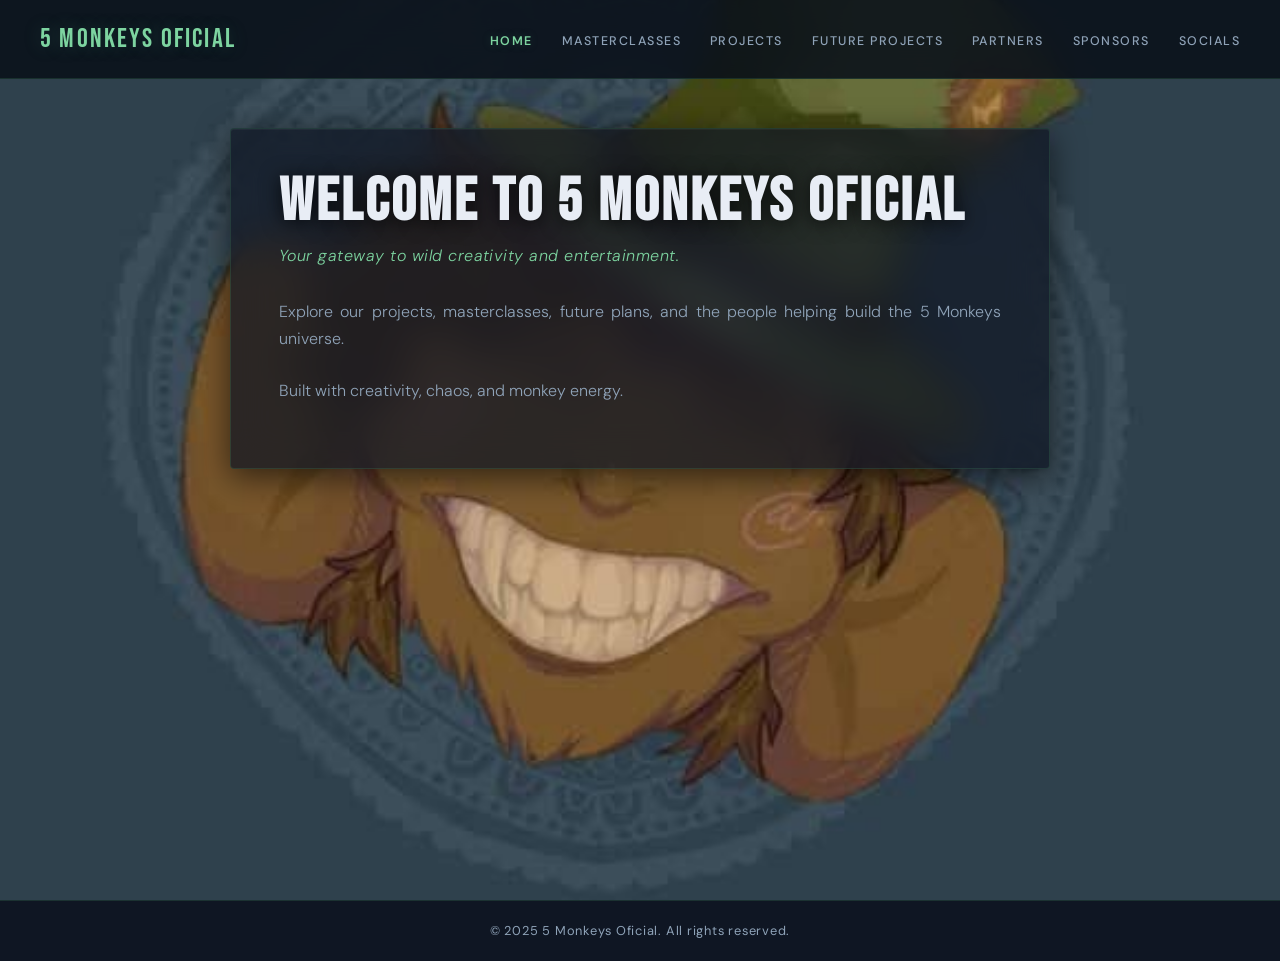
==== index.html @ 76271574 "Update index.html" ====
<!DOCTYPE html>
<html lang="en">
<head>
  <meta charset="UTF-8" />
  <meta name="viewport" content="width=device-width, initial-scale=1.0" />
  <title>5 Monkeys Oficial</title>
  <link rel="stylesheet" href="style.css" />
</head>
<body>

  <header>
    <nav class="navbar">
      <div class="logo">5 Monkeys Oficial</div>
      <ul class="nav-links">
        <li><a class="active" href="index.html">HOME</a></li>
        <li><a href="masterc.html">MASTERCLASSES</a></li>
        <li><a href="proj.html">PROJECTS</a></li>
        <li><a href="futproj.html">FUTURE PROJECTS</a></li>
        <li><a href="partner.html">PARTNERS</a></li>
        <li><a href="spon.html">SPONSORS</a></li>
        <li><a href="socials.html">SOCIALS</a></li>
      </ul>
    </nav>
  </header>

  <!-- shown only on mobile via CSS -->
  <img class="mobile-bg" src="background.jpg" alt="" />

  <main class="parallax">
    <section class="hero">
      <div class="content">
        <h1>Welcome to 5 Monkeys Oficial</h1>
        <p class="subtitle">Your gateway to wild creativity and entertainment.</p>
        <p>Explore our projects, masterclasses, future plans, and the people helping build the 5 Monkeys universe.</p>
        <p>Built with creativity, chaos, and monkey energy.</p>
      </div>
    </section>
  </main>

  <footer>
    <p>&copy; 2025 5 Monkeys Oficial. All rights reserved.</p>
  </footer>

</body>
</html>
---- style.css ----
@import url('https://fonts.googleapis.com/css2?family=Bebas+Neue&family=DM+Sans:ital,wght@0,300;0,400;0,500;1,300&display=swap');

:root {
  --bg: #1a2535;
  --surface: rgba(15, 22, 35, 0.72);
  --surface-solid: #0f1623;
  --text: #e8edf5;
  --text-muted: #8fa3b8;
  --accent: #4a9e6b;
  --accent-bright: #7dd4a0;
  --accent-glow: rgba(74, 158, 107, 0.25);
  --navbar-bg: rgba(10, 16, 26, 0.88);
  --border: rgba(74, 158, 107, 0.2);
  --shadow: 0 8px 32px rgba(0, 0, 0, 0.6);
}

* {
  margin: 0;
  padding: 0;
  box-sizing: border-box;
}

body,
html {
  min-height: 100%;
  font-family: 'DM Sans', sans-serif;
  background-color: #2e3f52;
  color: var(--text);
  line-height: 1.7;
  overflow-x: hidden;
}

/* ── Navbar ── */

.navbar {
  display: flex;
  justify-content: space-between;
  align-items: center;
  background: var(--navbar-bg);
  padding: 1rem 2.5rem;
  position: fixed;
  top: 0;
  width: 100%;
  z-index: 100;
  backdrop-filter: blur(16px);
  border-bottom: 1px solid var(--border);
}

.logo {
  font-family: 'Bebas Neue', sans-serif;
  font-size: 1.7rem;
  letter-spacing: 0.08em;
  color: var(--accent-bright);
  text-shadow: 0 0 18px var(--accent-glow);
}

.nav-links {
  list-style: none;
  display: flex;
  gap: 1.8rem;
}

.nav-links a {
  text-decoration: none;
  color: var(--text-muted);
  font-size: 0.78rem;
  font-weight: 500;
  letter-spacing: 0.12em;
  text-transform: uppercase;
  transition: color 0.25s, text-shadow 0.25s;
}

.nav-links a:hover {
  color: var(--accent-bright);
  text-shadow: 0 0 10px var(--accent-glow);
}

.nav-links a.active {
  color: var(--accent-bright);
  font-weight: 600;
  text-shadow: 0 0 10px var(--accent-glow);
}

/* ── Parallax / Hero ── */

.parallax {
  background-image: url('background.jpg');
  background-attachment: fixed;
  background-size: 1500px 1500px;
  background-position: center center;
  background-repeat: no-repeat;
  background-color: #2F414D;
  padding-top: 8rem;
  padding-bottom: 6rem;
  padding-left: 2rem;
  padding-right: 2rem;
  min-height: 100vh;
}

/* ── Content Card ── */

.content {
  max-width: 820px;
  margin: 0 auto;
  background: var(--surface);
  padding: 2.5rem 3rem;
  border-radius: 4px;
  border: 1px solid var(--border);
  box-shadow: var(--shadow), inset 0 1px 0 rgba(255,255,255,0.04);
  backdrop-filter: blur(20px);
}

.content h1 {
  font-family: 'Bebas Neue', sans-serif;
  font-size: 3.8rem;
  letter-spacing: 0.05em;
  margin-bottom: 0.4rem;
  color: var(--text);
  text-shadow: 0 2px 20px rgba(0,0,0,0.8);
  line-height: 1.1;
}

.content > p:first-of-type {
  font-size: 1rem;
  font-style: italic;
  color: var(--accent-bright);
  margin-bottom: 1.8rem;
  font-weight: 300;
  letter-spacing: 0.03em;
}

.content p {
  font-size: 1rem;
  color: var(--text-muted);
  text-align: justify;
  margin-bottom: 1.5rem;
  font-weight: 300;
}

/* ── Footer ── */

footer {
  background: var(--surface-solid);
  border-top: 1px solid var(--border);
  text-align: center;
  padding: 1.2rem;
  color: var(--text-muted);
  font-size: 0.8rem;
  letter-spacing: 0.06em;
}

/* ── Mobile BG div — hidden on desktop/tablet ── */
.mobile-bg {
  display: none;
}

/* ───────────────────────────── */
/* ── TABLET RESPONSIVE FIXES ── */
/* ───────────────────────────── */

@media (max-width: 900px) {
  .navbar {
    flex-direction: column;
    gap: 1rem;
    padding: 1rem;
  }
  .nav-links {
    flex-wrap: wrap;
    justify-content: center;
    gap: 1rem;
  }
  .parallax {
    padding-top: 12rem;
    background-size: 1000px 1000px;
  }
  .content {
    width: 100%;
  }
  .content h1 {
    font-size: 3rem;
    text-align: center;
  }
}

/* ─────────────────────────────────────────────────── */
/* ── PHONE — completely standalone layout below ── */
/* ─────────────────────────────────────────────────── */

@media (max-width: 600px) {

  /* 1. Page background color */
  body {
    background-color: #2F414D;
  }

  /* 2. The image — use an img tag, not background-image */
  .mobile-bg {
    display: block;
    width: 200px;
    height: 200px;
    margin: 0 auto;
    margin-top: 90px; /* clear the navbar */
    background: none;
  }

  /* 3. Kill the parallax background entirely */
  .parallax {
    background: none !important;
    background-image: none !important;
    background-color: transparent !important;
    padding-top: 1.5rem;
    padding-bottom: 6rem;
    padding-left: 1rem;
    padding-right: 1rem;
    min-height: unset;
  }

  /* 4. Navbar */
  .navbar {
    padding: 1rem 0.5rem;
  }
  .logo {
    font-size: 1.3rem;
  }
  .nav-links {
    gap: 0.5rem;
  }
  .nav-links a {
    font-size: 0.55rem;
  }

  /* 5. Content card */
  .content {
    padding: 1.5rem;
    width: 100%;
    backdrop-filter: blur(8px);
    margin-top: 1.5rem;
  }
  .content h1 {
    font-size: 1.8rem;
    text-align: center;
  }
  .content p {
    text-align: center;
    font-size: 0.9rem;
  }
}
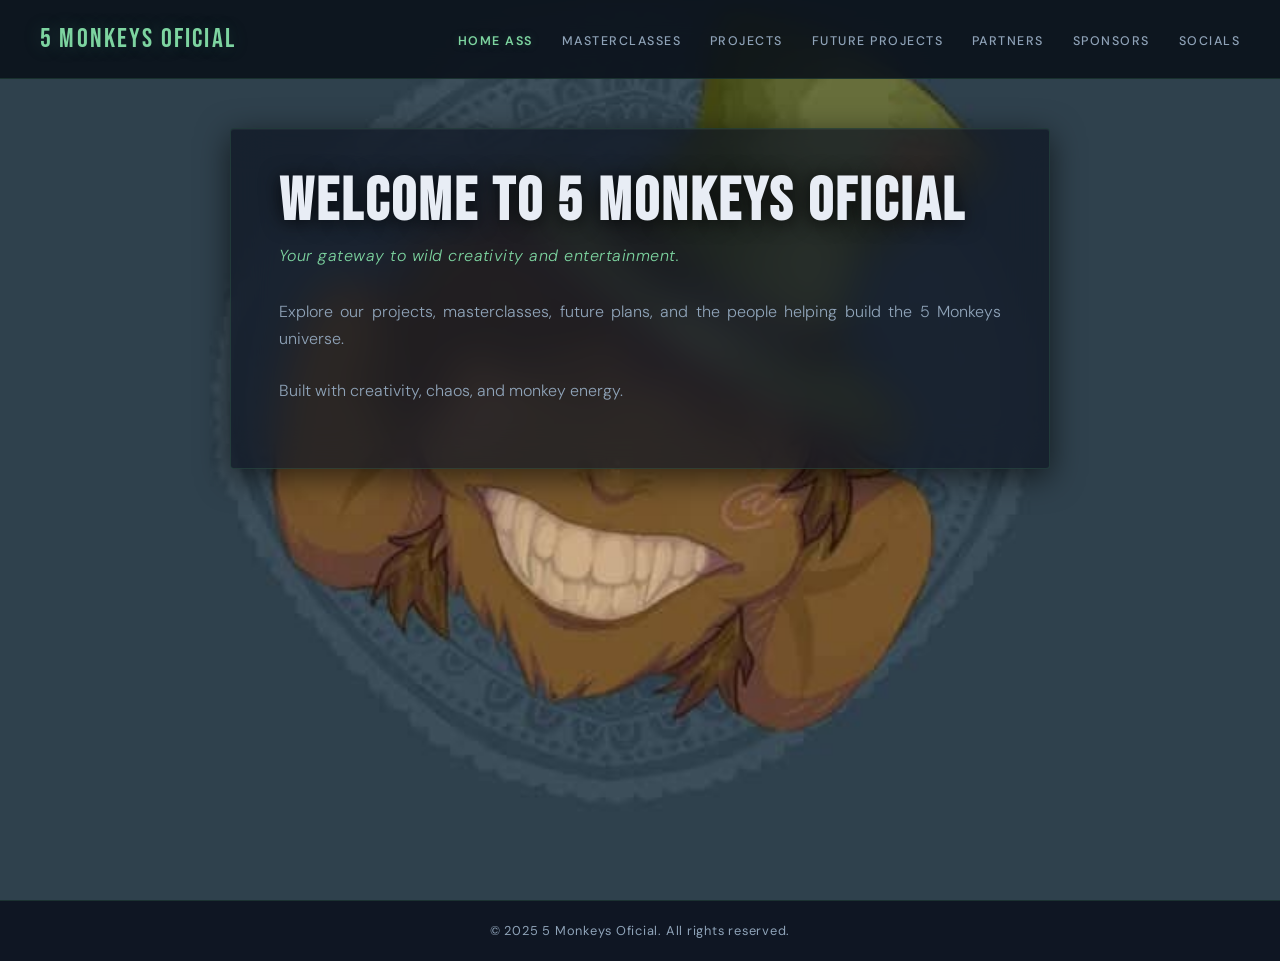
==== commit 4244bf42: "Update index.html" ====
--- a/index.html
+++ b/index.html
@@ -12,7 +12,7 @@
     <nav class="navbar">
       <div class="logo">5 Monkeys Oficial</div>
       <ul class="nav-links">
-        <li><a class="active" href="index.html">HOME</a></li>
+        <li><a class="active" href="index.html">HOME ass</a></li>
         <li><a href="masterc.html">MASTERCLASSES</a></li>
         <li><a href="proj.html">PROJECTS</a></li>
         <li><a href="futproj.html">FUTURE PROJECTS</a></li>
@@ -24,7 +24,9 @@
   </header>
 
   <!-- shown only on mobile via CSS -->
-  <img class="mobile-bg" src="background.jpg" alt="" />
+  <div class="mobile-bg-wrapper">
+    <img class="mobile-bg" src="background.jpg" alt="" />
+  </div>
 
   <main class="parallax">
     <section class="hero">
--- a/style.css
+++ b/style.css
@@ -86,7 +86,7 @@
 .parallax {
   background-image: url('background.jpg');
   background-attachment: fixed;
-  background-size: 1500px 1500px;
+  background-size: 1200px 1200px;
   background-position: center center;
   background-repeat: no-repeat;
   background-color: #2F414D;
@@ -198,8 +198,9 @@
     display: block;
     width: 200px;
     height: 200px;
-    margin: 0 auto;
-    margin-top: 90px; /* clear the navbar */
+    margin-top: 130px;
+    margin-left: auto;
+    margin-right: auto;
     background: none;
   }
 
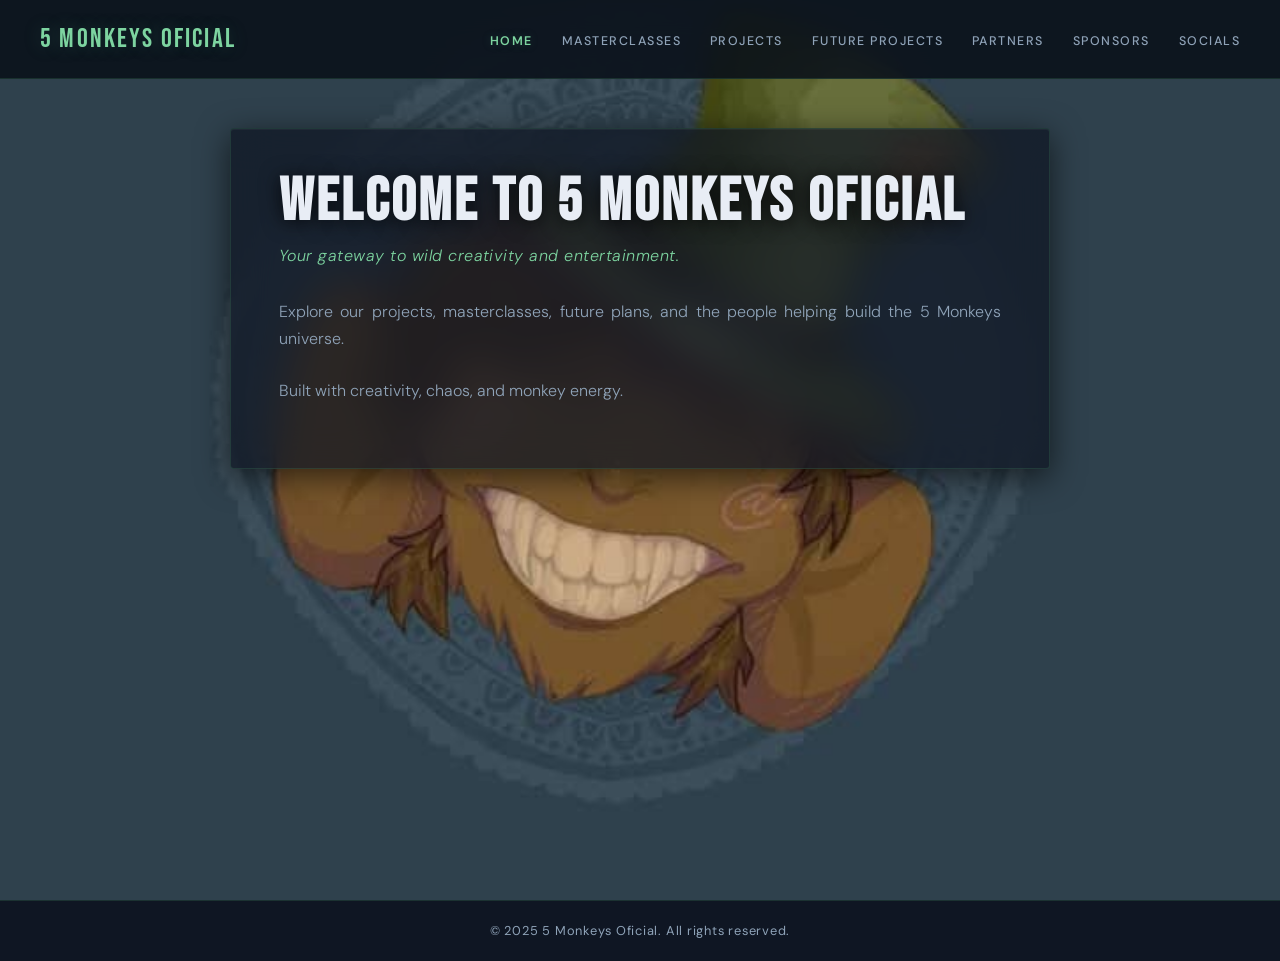
==== commit e20f3568: "Update index.html" ====
--- a/index.html
+++ b/index.html
@@ -12,7 +12,7 @@
     <nav class="navbar">
       <div class="logo">5 Monkeys Oficial</div>
       <ul class="nav-links">
-        <li><a class="active" href="index.html">HOME ass</a></li>
+        <li><a class="active" href="index.html">HOME</a></li>
         <li><a href="masterc.html">MASTERCLASSES</a></li>
         <li><a href="proj.html">PROJECTS</a></li>
         <li><a href="futproj.html">FUTURE PROJECTS</a></li>
@@ -23,13 +23,14 @@
     </nav>
   </header>
 
-  <!-- shown only on mobile via CSS -->
-  <div class="mobile-bg-wrapper">
-    <img class="mobile-bg" src="background.jpg" alt="" />
-  </div>
-
   <main class="parallax">
     <section class="hero">
+
+      <!-- shown only on mobile via CSS -->
+      <div class="mobile-bg-wrapper">
+        <img class="mobile-bg" src="background.jpg" alt="" />
+      </div>
+
       <div class="content">
         <h1>Welcome to 5 Monkeys Oficial</h1>
         <p class="subtitle">Your gateway to wild creativity and entertainment.</p>
--- a/style.css
+++ b/style.css
@@ -149,8 +149,8 @@
   letter-spacing: 0.06em;
 }
 
-/* ── Mobile BG div — hidden on desktop/tablet ── */
-.mobile-bg {
+/* ── Mobile BG wrapper — hidden on desktop/tablet ── */
+.mobile-bg-wrapper {
   display: none;
 }
 
@@ -193,15 +193,18 @@
     background-color: #2F414D;
   }
 
-  /* 2. The image — use an img tag, not background-image */
+  /* 2. The image wrapper — centers the img reliably */
+  .mobile-bg-wrapper {
+    display: flex;
+    justify-content: center;
+    width: 100%;
+    margin-bottom: 1.5rem;
+  }
+
   .mobile-bg {
     display: block;
     width: 200px;
     height: 200px;
-    margin-top: 130px;
-    margin-left: auto;
-    margin-right: auto;
-    background: none;
   }
 
   /* 3. Kill the parallax background entirely */
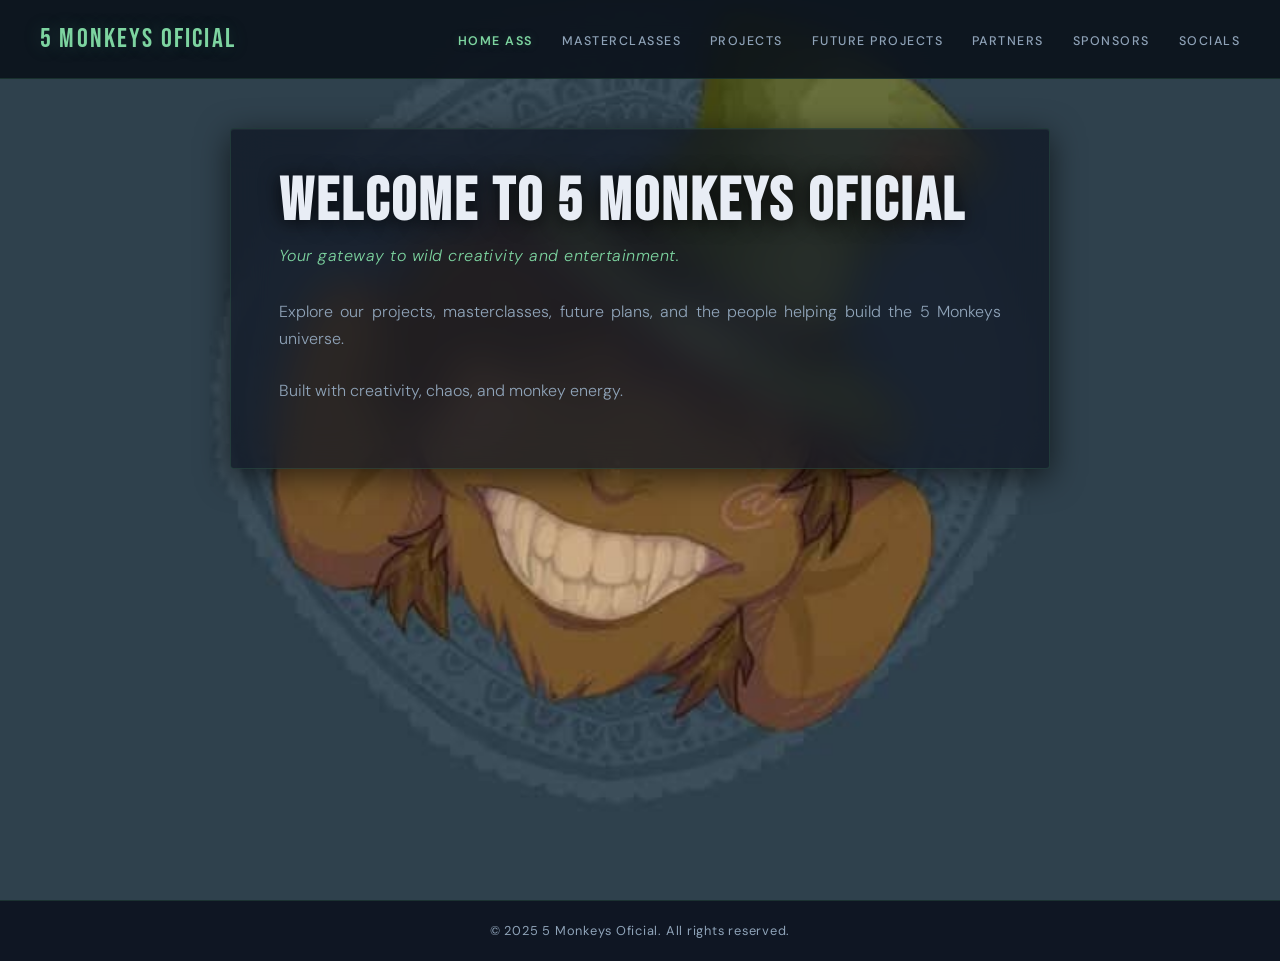
==== commit 6843cf27: "Update index.html" ====
--- a/index.html
+++ b/index.html
@@ -12,7 +12,7 @@
     <nav class="navbar">
       <div class="logo">5 Monkeys Oficial</div>
       <ul class="nav-links">
-        <li><a class="active" href="index.html">HOME</a></li>
+        <li><a class="active" href="index.html">HOME ass</a></li>
         <li><a href="masterc.html">MASTERCLASSES</a></li>
         <li><a href="proj.html">PROJECTS</a></li>
         <li><a href="futproj.html">FUTURE PROJECTS</a></li>
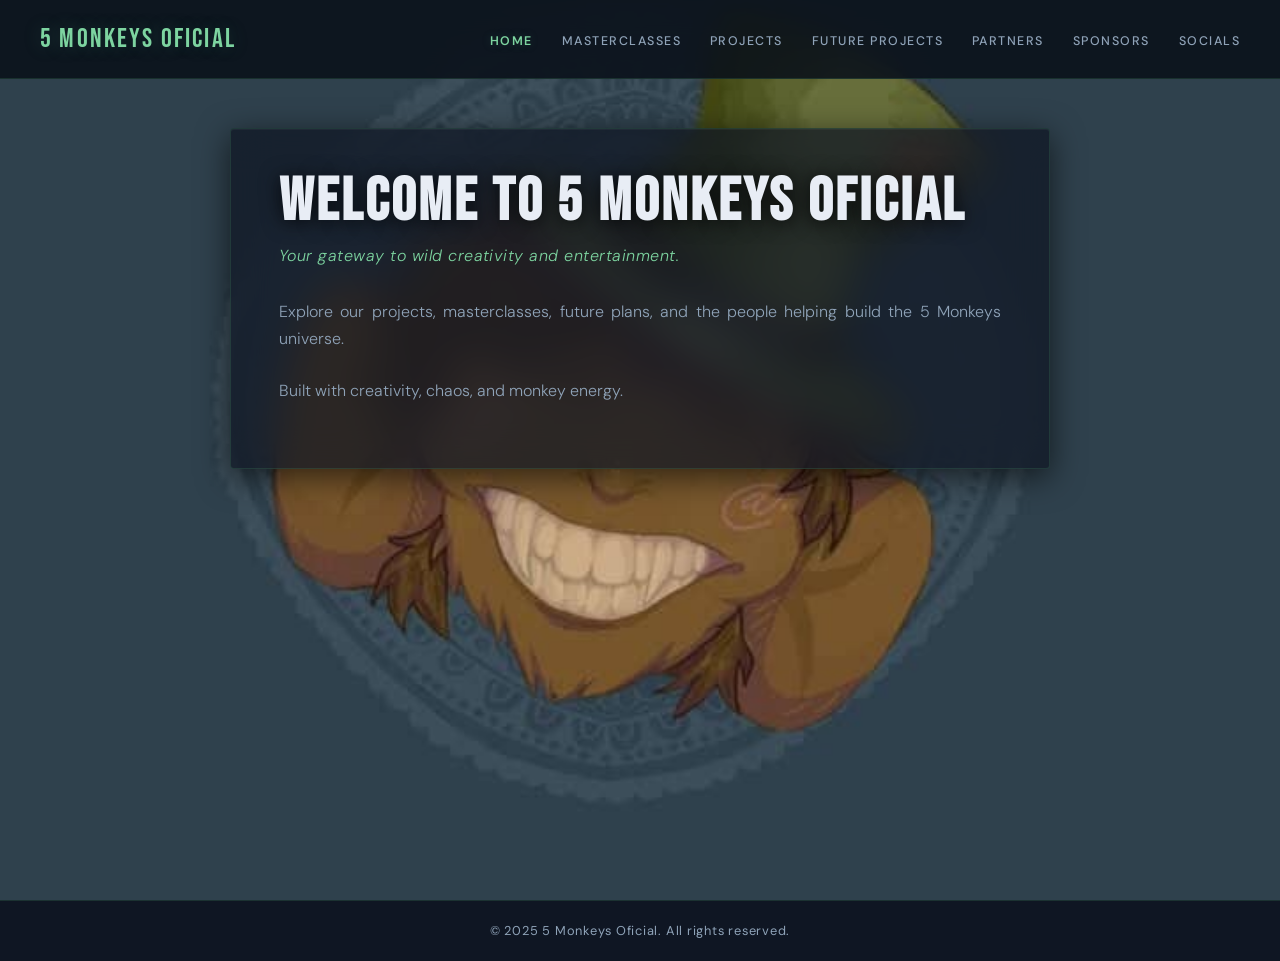
==== commit 1097b174: "Update index.html" ====
--- a/index.html
+++ b/index.html
@@ -12,7 +12,7 @@
     <nav class="navbar">
       <div class="logo">5 Monkeys Oficial</div>
       <ul class="nav-links">
-        <li><a class="active" href="index.html">HOME ass</a></li>
+        <li><a class="active" href="index.html">HOME</a></li>
         <li><a href="masterc.html">MASTERCLASSES</a></li>
         <li><a href="proj.html">PROJECTS</a></li>
         <li><a href="futproj.html">FUTURE PROJECTS</a></li>
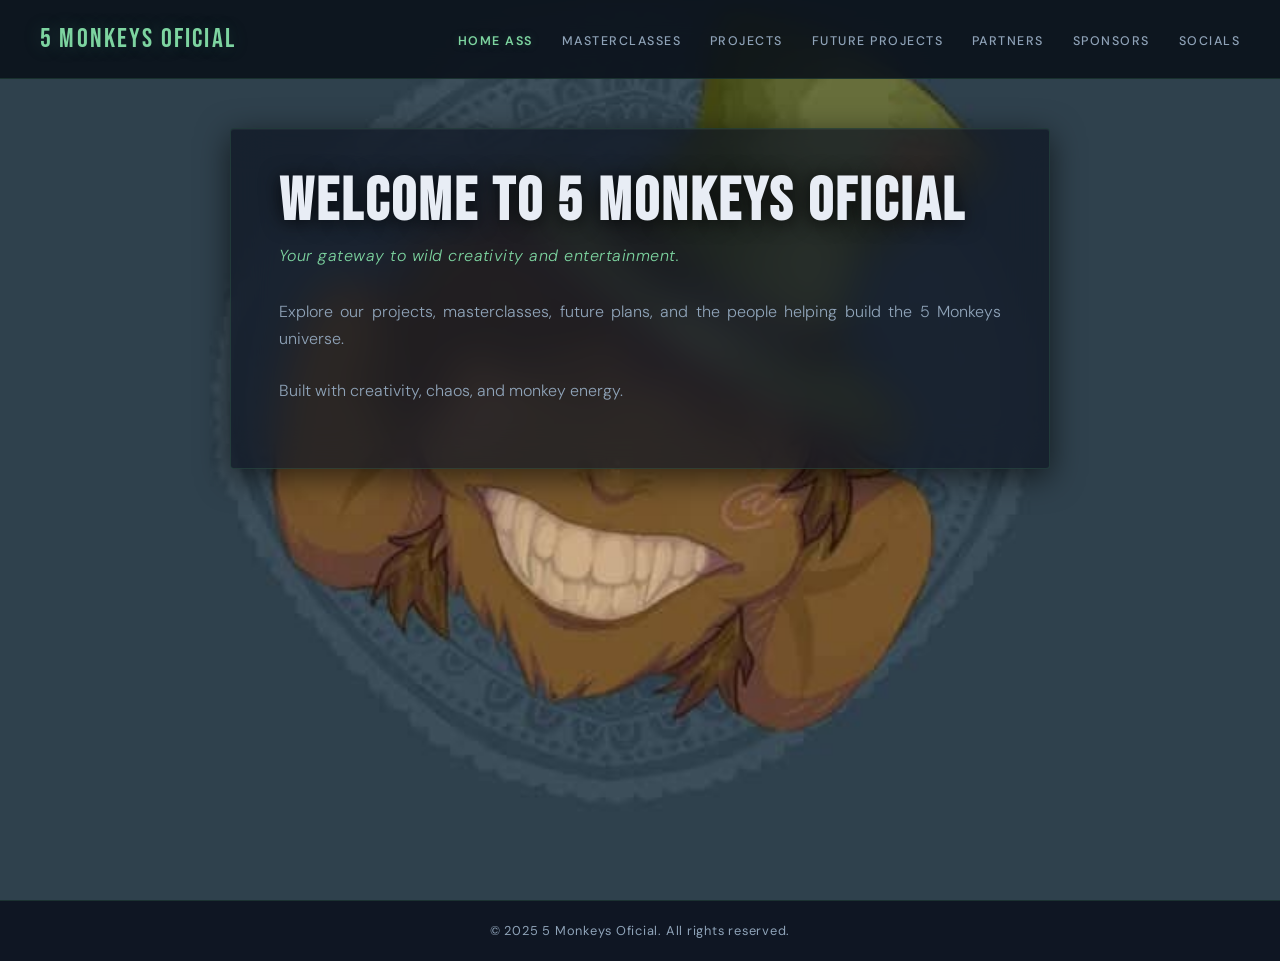
==== commit 8f10f476: "Update index.html" ====
--- a/index.html
+++ b/index.html
@@ -12,7 +12,7 @@
     <nav class="navbar">
       <div class="logo">5 Monkeys Oficial</div>
       <ul class="nav-links">
-        <li><a class="active" href="index.html">HOME</a></li>
+        <li><a class="active" href="index.html">HOME ass</a></li>
         <li><a href="masterc.html">MASTERCLASSES</a></li>
         <li><a href="proj.html">PROJECTS</a></li>
         <li><a href="futproj.html">FUTURE PROJECTS</a></li>
@@ -25,12 +25,6 @@
 
   <main class="parallax">
     <section class="hero">
-
-      <!-- shown only on mobile via CSS -->
-      <div class="mobile-bg-wrapper">
-        <img class="mobile-bg" src="background.jpg" alt="" />
-      </div>
-
       <div class="content">
         <h1>Welcome to 5 Monkeys Oficial</h1>
         <p class="subtitle">Your gateway to wild creativity and entertainment.</p>
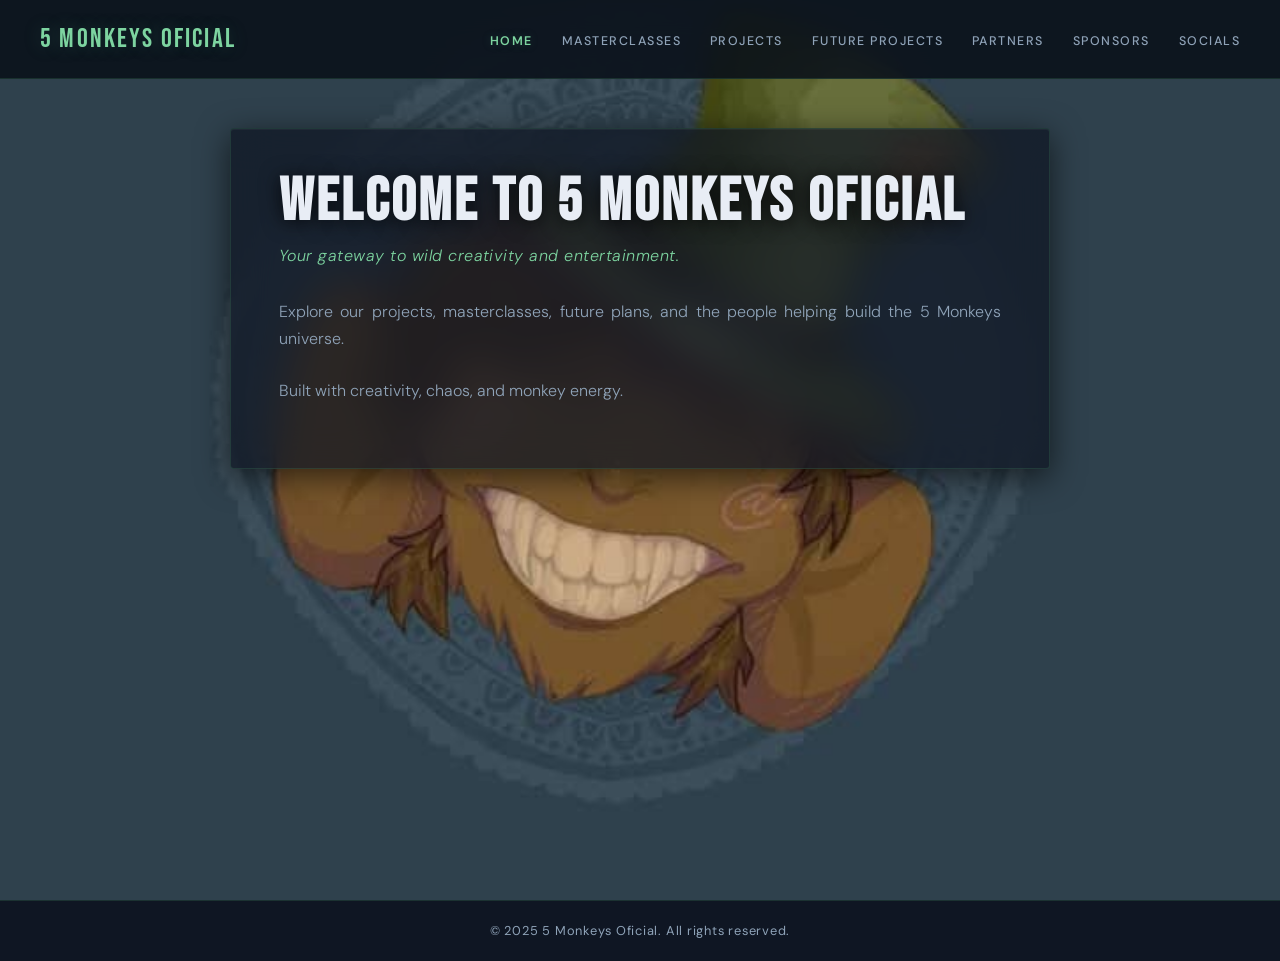
==== commit adfd101a: "Update index.html" ====
--- a/index.html
+++ b/index.html
@@ -12,7 +12,7 @@
     <nav class="navbar">
       <div class="logo">5 Monkeys Oficial</div>
       <ul class="nav-links">
-        <li><a class="active" href="index.html">HOME ass</a></li>
+        <li><a class="active" href="index.html">HOME</a></li>
         <li><a href="masterc.html">MASTERCLASSES</a></li>
         <li><a href="proj.html">PROJECTS</a></li>
         <li><a href="futproj.html">FUTURE PROJECTS</a></li>
--- a/style.css
+++ b/style.css
@@ -81,7 +81,7 @@
   text-shadow: 0 0 10px var(--accent-glow);
 }
 
-/* ── Parallax / Hero ── */
+/* ── Parallax / Hero — DESKTOP ── */
 
 .parallax {
   background-image: url('background.jpg');
@@ -149,11 +149,6 @@
   letter-spacing: 0.06em;
 }
 
-/* ── Mobile BG wrapper — hidden on desktop/tablet ── */
-.mobile-bg-wrapper {
-  display: none;
-}
-
 /* ───────────────────────────── */
 /* ── TABLET RESPONSIVE FIXES ── */
 /* ───────────────────────────── */
@@ -182,68 +177,72 @@
   }
 }
 
-/* ─────────────────────────────────────────────────── */
-/* ── PHONE — completely standalone layout below ── */
-/* ─────────────────────────────────────────────────── */
+/* ─────────────────────────── */
+/* ── PHONE RESPONSIVE FIXES ─ */
+/* ─────────────────────────── */
 
 @media (max-width: 600px) {
 
-  /* 1. Page background color */
-  body {
+  .navbar {
+    padding: 1rem 0.5rem;
+  }
+  .logo {
+    font-size: 1.3rem;
+  }
+  .nav-links {
+    gap: 0.5rem;
+  }
+  .nav-links a {
+    font-size: 0.55rem;
+  }
+
+  /*
+   * On mobile, background-attachment: fixed is broken on iOS and laggy on Android.
+   * The fix: strip the background off .parallax entirely, and use a ::before
+   * pseudo-element with position: fixed to pin the image to the viewport.
+   * .parallax gets position: relative so content stacks on top of it correctly.
+   */
+
+  .parallax {
+    position: relative;
+    background: none;
     background-color: #2F414D;
-  }
-
-  /* 2. The image wrapper — centers the img reliably */
-  .mobile-bg-wrapper {
-    display: flex;
-    justify-content: center;
-    width: 100%;
-    margin-bottom: 1.5rem;
-  }
-
-  .mobile-bg {
-    display: block;
+    padding-top: 290px;
+    padding-left: 1rem;
+    padding-right: 1rem;
+    padding-bottom: 6rem;
+    min-height: 100vh;
+  }
+
+  .parallax::before {
+    content: '';
+    position: fixed;
+    top: 100px;         /* below the stacked mobile navbar */
+    left: 50%;
+    transform: translateX(-50%);
     width: 200px;
     height: 200px;
-  }
-
-  /* 3. Kill the parallax background entirely */
-  .parallax {
-    background: none !important;
-    background-image: none !important;
-    background-color: transparent !important;
-    padding-top: 1.5rem;
-    padding-bottom: 6rem;
-    padding-left: 1rem;
-    padding-right: 1rem;
-    min-height: unset;
-  }
-
-  /* 4. Navbar */
-  .navbar {
-    padding: 1rem 0.5rem;
-  }
-  .logo {
-    font-size: 1.3rem;
-  }
-  .nav-links {
-    gap: 0.5rem;
-  }
-  .nav-links a {
-    font-size: 0.55rem;
-  }
-
-  /* 5. Content card */
+    background-image: url('background.jpg');
+    background-size: cover;
+    background-repeat: no-repeat;
+    background-position: center center;
+    z-index: 0;         /* behind content but above #2F414D bg */
+  }
+
+  /* content card must sit above the ::before pseudo-element */
   .content {
+    position: relative;
+    z-index: 1;
     padding: 1.5rem;
     width: 100%;
     backdrop-filter: blur(8px);
-    margin-top: 1.5rem;
-  }
+  }
+
   .content h1 {
     font-size: 1.8rem;
     text-align: center;
   }
+
   .content p {
     text-align: center;
     font-size: 0.9rem;
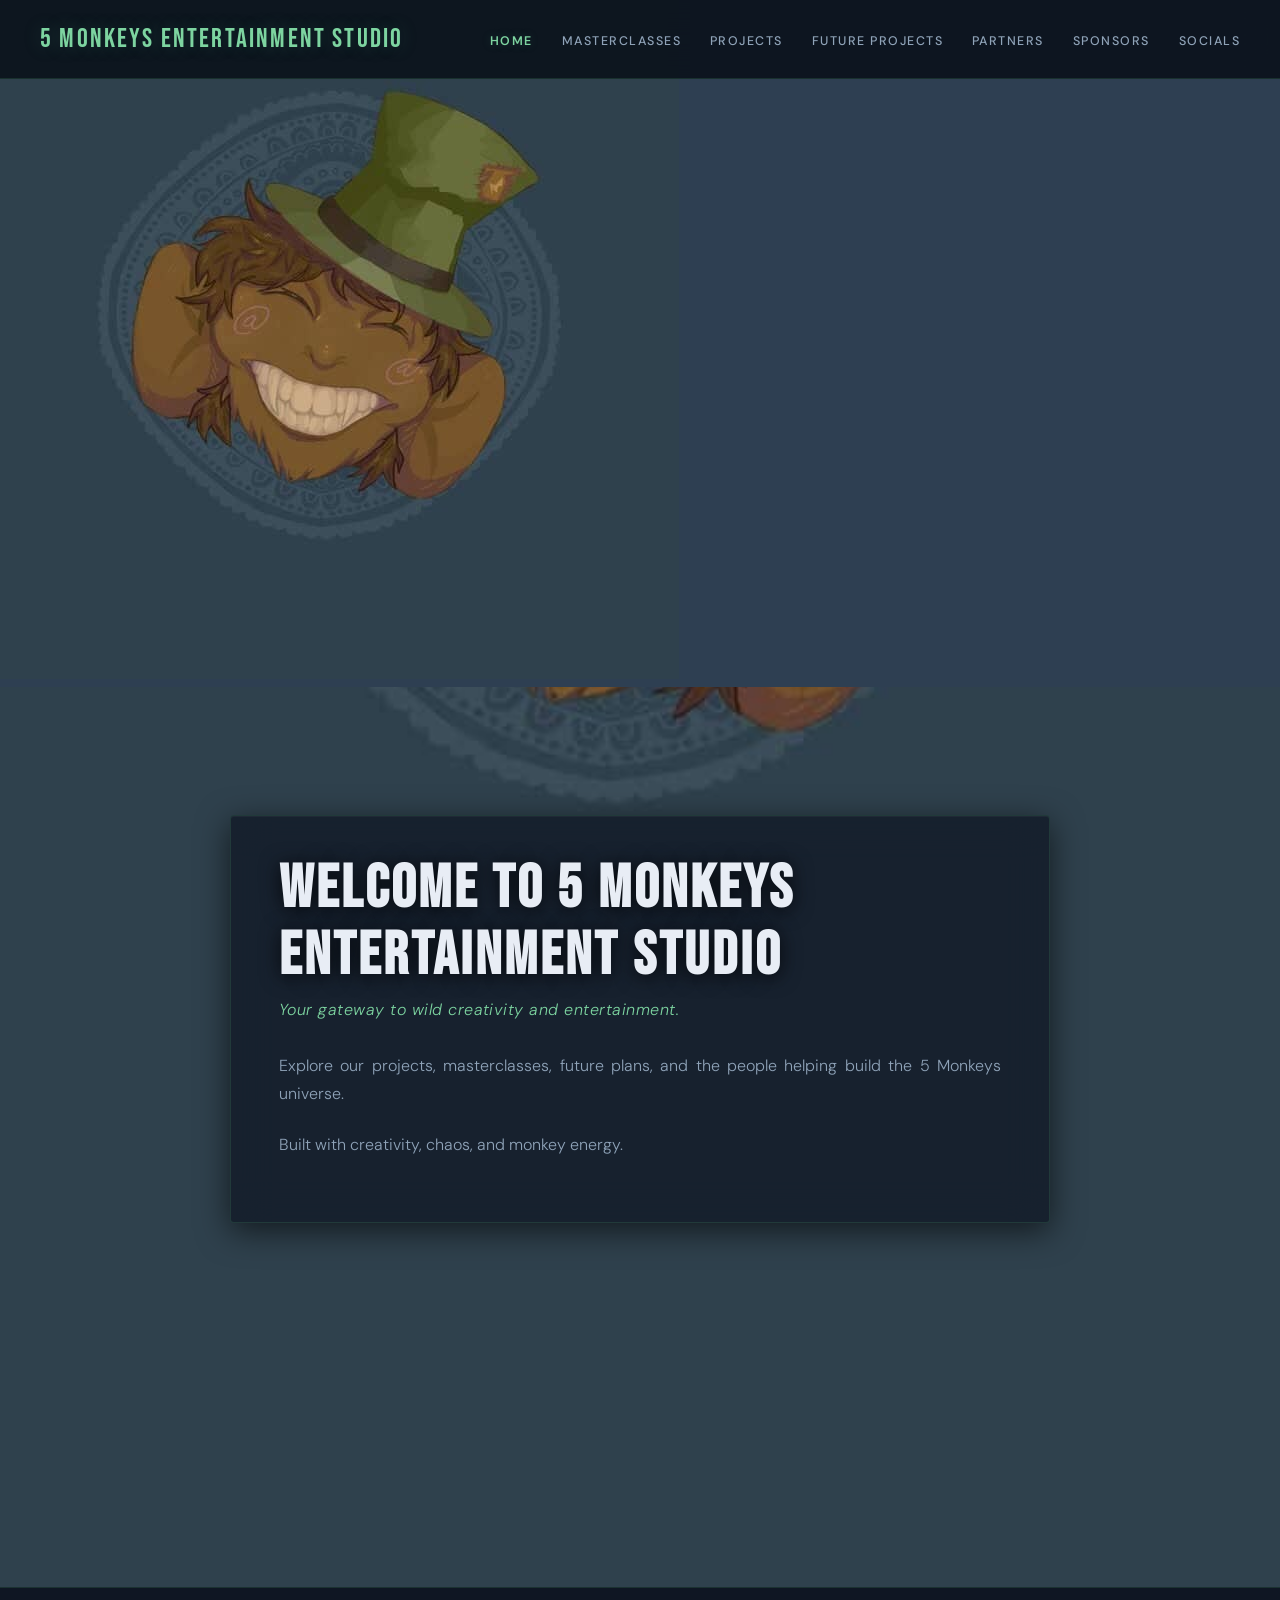
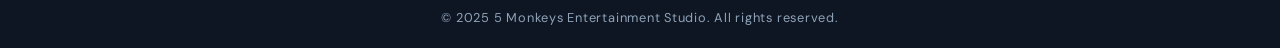
==== commit cf486ff3: "Revise branding and add mobile background image Updated the title and logo to reflect the new brandi" ====
--- a/index.html
+++ b/index.html
@@ -3,14 +3,14 @@
 <head>
   <meta charset="UTF-8" />
   <meta name="viewport" content="width=device-width, initial-scale=1.0" />
-  <title>5 Monkeys Oficial</title>
+  <title>5 Monkeys Entertainment Studio</title>
   <link rel="stylesheet" href="style.css" />
 </head>
 <body>
 
   <header>
     <nav class="navbar">
-      <div class="logo">5 Monkeys Oficial</div>
+      <div class="logo">5 Monkeys Entertainment Studio</div>
       <ul class="nav-links">
         <li><a class="active" href="index.html">HOME</a></li>
         <li><a href="masterc.html">MASTERCLASSES</a></li>
@@ -23,10 +23,13 @@
     </nav>
   </header>
 
+  <!-- shown only on mobile via CSS -->
+  <img class="mobile-bg" src="background.jpg" alt="" />
+
   <main class="parallax">
     <section class="hero">
       <div class="content">
-        <h1>Welcome to 5 Monkeys Oficial</h1>
+        <h1>Welcome to 5 Monkeys Entertainment Studio</h1>
         <p class="subtitle">Your gateway to wild creativity and entertainment.</p>
         <p>Explore our projects, masterclasses, future plans, and the people helping build the 5 Monkeys universe.</p>
         <p>Built with creativity, chaos, and monkey energy.</p>
@@ -35,7 +38,7 @@
   </main>
 
   <footer>
-    <p>&copy; 2025 5 Monkeys Oficial. All rights reserved.</p>
+    <p>&copy; 2025 5 Monkeys Entertainment Studio. All rights reserved.</p>
   </footer>
 
 </body>
--- a/style.css
+++ b/style.css
@@ -81,7 +81,7 @@
   text-shadow: 0 0 10px var(--accent-glow);
 }
 
-/* ── Parallax / Hero — DESKTOP ── */
+/* ── Parallax / Hero ── */
 
 .parallax {
   background-image: url('background.jpg');
@@ -183,6 +183,11 @@
 
 @media (max-width: 600px) {
 
+  /* stop the page bouncing/scrolling past its content */
+  html {
+    overscroll-behavior-y: none;
+  }
+
   .navbar {
     padding: 1rem 0.5rem;
   }
@@ -196,45 +201,44 @@
     font-size: 0.55rem;
   }
 
-  /*
-   * On mobile, background-attachment: fixed is broken on iOS and laggy on Android.
-   * The fix: strip the background off .parallax entirely, and use a ::before
-   * pseudo-element with position: fixed to pin the image to the viewport.
-   * .parallax gets position: relative so content stacks on top of it correctly.
-   */
+  body {
+    background-color: #2F414D;
+  }
 
   .parallax {
-    position: relative;
-    background: none;
-    background-color: #2F414D;
-    padding-top: 290px;
-    padding-left: 1rem;
-    padding-right: 1rem;
-    padding-bottom: 6rem;
+    background: none !important;
+    padding: 0 1rem;
     min-height: 100vh;
+    box-sizing: border-box;
   }
 
   .parallax::before {
     content: '';
+    display: block;
     position: fixed;
-    top: 100px;         /* below the stacked mobile navbar */
+    top: 250px;
     left: 50%;
     transform: translateX(-50%);
-    width: 200px;
-    height: 200px;
+    width: 400px;
+    height: 400px;
     background-image: url('background.jpg');
-    background-size: cover;
+    background-size: contain;
     background-repeat: no-repeat;
     background-position: center center;
-    z-index: 0;         /* behind content but above #2F414D bg */
-  }
-
-  /* content card must sit above the ::before pseudo-element */
+    z-index: 0;
+  }
+
+  /* 
+   * width: 100% here means 100% of .parallax which now has padding: 0 1rem
+   * so the card naturally sits 1rem from each edge — no calc needed.
+   * margin-top pushes it below the navbar.
+   */
   .content {
     position: relative;
     z-index: 1;
+    width: 100%;
     padding: 1.5rem;
-    width: 100%;
+    margin: 180px 0 4rem 0;
     backdrop-filter: blur(8px);
   }
 
